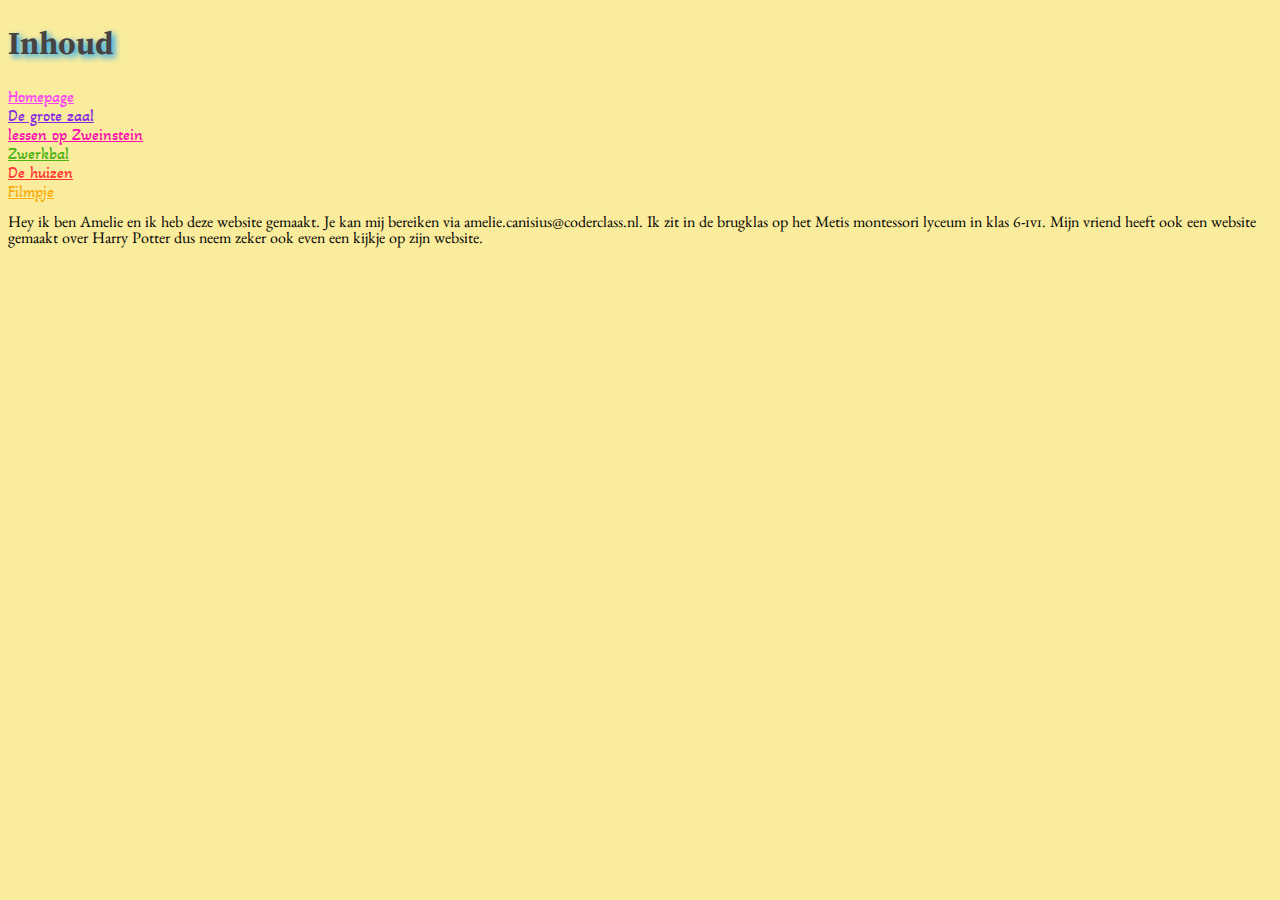
==== contact.html @ ec46f6d9 "files geupload" ====
<!DOCTYPE html>
<html>
  <head>
    <link rel="preconnect" href="https://fonts.gstatic.com">
    <link href="https://fonts.googleapis.com/css2?family=Akaya+Telivigala&display=swap" rel="stylesheet">
    <link rel="preconnect" href="https://fonts.gstatic.com">
    <link href="https://fonts.googleapis.com/css2?family=Benne&display=swap" rel="stylesheet">
    <link href="https://fonts.googleapis.com/css2?family=Source+Serif+Pro:ital,wght@1,300&display=swap" rel="stylesheet">
    <meta charset="utf-8">
    <meta name="viewport" content="width=device-width">
    <title>repl.it</title>
    <link href="style.css" rel="stylesheet" type="text/css" />
  </head>
  <body>
     <h1>Inhoud</h1>
     <a class=hoofd href='index.html'>Homepage</a>
    <br>
     <a class=zaal href='Degrotezaal.html'>De grote zaal</a>
    <br>
     <a class=les href='lessen.html'>lessen op Zweinstein</a>
    <br>
     <a class=zwerk href='Zwerkbal.html'>Zwerkbal</a>
    <br>
     <a class=huis href='dehuizen.html'>De huizen</a>
    <br>
     <a class=film href='filmpje.html'>Filmpje</a>
    <p>Hey ik ben Amelie en ik heb deze website gemaakt. Je kan mij bereiken via amelie.canisius@coderclass.nl. Ik zit in de brugklas op het Metis montessori lyceum in klas 6-1v1. Mijn vriend heeft ook een website gemaakt over Harry Potter dus neem zeker ook even een kijkje op zijn website.</p>
  </body>
</html>
---- style.css ----
html {
  background-color: rgb(250, 236, 157);
}


h1,h2,h3 {
  font-family: 'Source Serif Pro', serif;    
  text-shadow: 3px 3px 6px rgb(0, 157, 255);
  color: rgb(71, 67, 67);

}

p {
  font-family: 'Benne', serif;
  color: black;
}

a {
  font-family: 'Akaya Telivigala', cursive;
}

a:hover {
  font-size: 20px;
}
td {
  color: black;
  background-color: rgba(248, 187, 152, 0.514);
}

.hoofd{
  color: rgb(255, 71, 246);
}

.zaal {
  color: blueviolet;
}

.contact {
  color: rgb(31, 124, 224);
}

.zwerk {
  color: rgb(76, 179, 17);
}

.huis{
  color: rgb(255, 55, 55);
}

.film {
  color: rgb(248, 174, 15);
}

.les {
  color: rgba(255, 0, 179, 0.966)
}

#leuk {
  border: 4px solid rgb(0, 0, 0);
  border-collapse: collapse;
}

table {
  border: 1px;
}
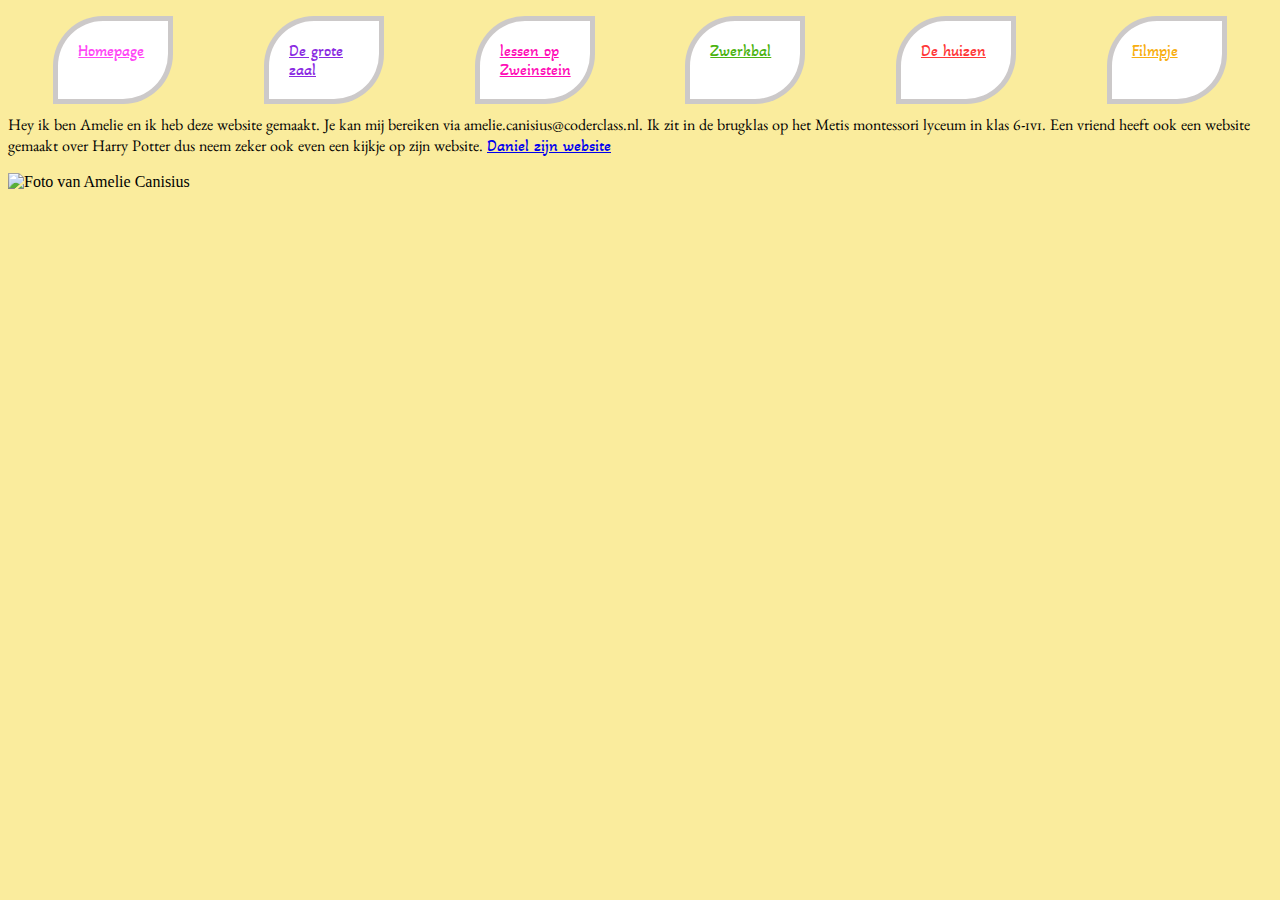
==== commit a3df0c14: "Nieuwe versie" ====
--- a/contact.html
+++ b/contact.html
@@ -12,7 +12,7 @@
     <link href="style.css" rel="stylesheet" type="text/css" />
   </head>
   <body>
-     <h1>Inhoud</h1>
+    <ul>
      <a class=hoofd href='index.html'>Homepage</a>
     <br>
      <a class=zaal href='Degrotezaal.html'>De grote zaal</a>
@@ -24,6 +24,8 @@
      <a class=huis href='dehuizen.html'>De huizen</a>
     <br>
      <a class=film href='filmpje.html'>Filmpje</a>
-    <p>Hey ik ben Amelie en ik heb deze website gemaakt. Je kan mij bereiken via amelie.canisius@coderclass.nl. Ik zit in de brugklas op het Metis montessori lyceum in klas 6-1v1. Mijn vriend heeft ook een website gemaakt over Harry Potter dus neem zeker ook even een kijkje op zijn website.</p>
+    </ul>
+    <p>Hey ik ben Amelie en ik heb deze website gemaakt. Je kan mij bereiken via amelie.canisius@coderclass.nl. Ik zit in de brugklas op het Metis montessori lyceum in klas 6-1v1. Een  vriend heeft ook een website gemaakt over Harry Potter dus neem zeker ook even een kijkje op zijn website. <a href='https://Eindproduct-DanielGimpel.htmlcss1akh.repl.co'>Daniel zijn website</a></p>
+    <img src="https://coderclass.infvo.nl/wiki/images/thumb/e/e5/PHOTO-2020-07-26-16-08-52.jpg/450px-PHOTO-2020-07-26-16-08-52.jpg" width="200" alt="Foto van Amelie Canisius">
   </body>
 </html>--- a/style.css
+++ b/style.css
@@ -7,7 +7,6 @@
   font-family: 'Source Serif Pro', serif;    
   text-shadow: 3px 3px 6px rgb(0, 157, 255);
   color: rgb(71, 67, 67);
-
 }
 
 p {
@@ -20,7 +19,7 @@
 }
 
 a:hover {
-  font-size: 20px;
+  background-color: rgb(250, 236, 157);
 }
 td {
   color: black;
@@ -29,30 +28,65 @@
 
 .hoofd{
   color: rgb(255, 71, 246);
+  background-color: white;
+  width: 70px;
+  padding: 20px;
+  border-radius: 50px 0px;
+  border: 5px solid rgba(177, 173, 173, 0.658);
 }
 
 .zaal {
   color: blueviolet;
+  background-color: white;
+  width: 70px;
+  padding: 20px;
+  border-radius: 50px 0px;
+  border: 5px solid rgba(177, 173, 173, 0.658);
 }
 
 .contact {
   color: rgb(31, 124, 224);
+  background-color: white;
+  width: 70px;
+  padding: 20px;
+  border-radius: 50px 0px;
+  border: 5px solid rgba(177, 173, 173, 0.658);
 }
 
 .zwerk {
   color: rgb(76, 179, 17);
+  background-color: white;
+  width: 70px;
+  padding: 20px;
+  border-radius: 50px 0px;
+  border: 5px solid rgba(177, 173, 173, 0.658);
 }
 
 .huis{
   color: rgb(255, 55, 55);
+  background-color: white;
+  width: 70px;
+  padding: 20px;
+  border-radius: 50px 0px;
+  border: 5px solid rgba(177, 173, 173, 0.658);
 }
 
 .film {
   color: rgb(248, 174, 15);
+  background-color: white;
+  width: 70px;
+  padding: 20px;
+  border-radius: 50px 0px;
+  border: 5px solid rgba(177, 173, 173, 0.658);
 }
 
 .les {
-  color: rgba(255, 0, 179, 0.966)
+  color: rgba(255, 0, 179, 0.966);
+  background-color: white;
+  width: 70px;
+  padding: 20px;
+  border-radius: 50px 0px;
+  border: 5px solid rgba(177, 173, 173, 0.658);
 }
 
 #leuk {
@@ -62,4 +96,20 @@
 
 table {
   border: 1px;
+}
+
+ul { 
+  padding: 0px;
+  display: flex;
+  justify-content: space-evenly;
+  list-style-type: none;
+
+}
+
+ul li {
+  background-color: rgba(255, 0, 0, 0.5);
+  width: 70px;
+  padding: 20px;
+  border-radius: 20px 0px;
+  border: 5px solid red;
 }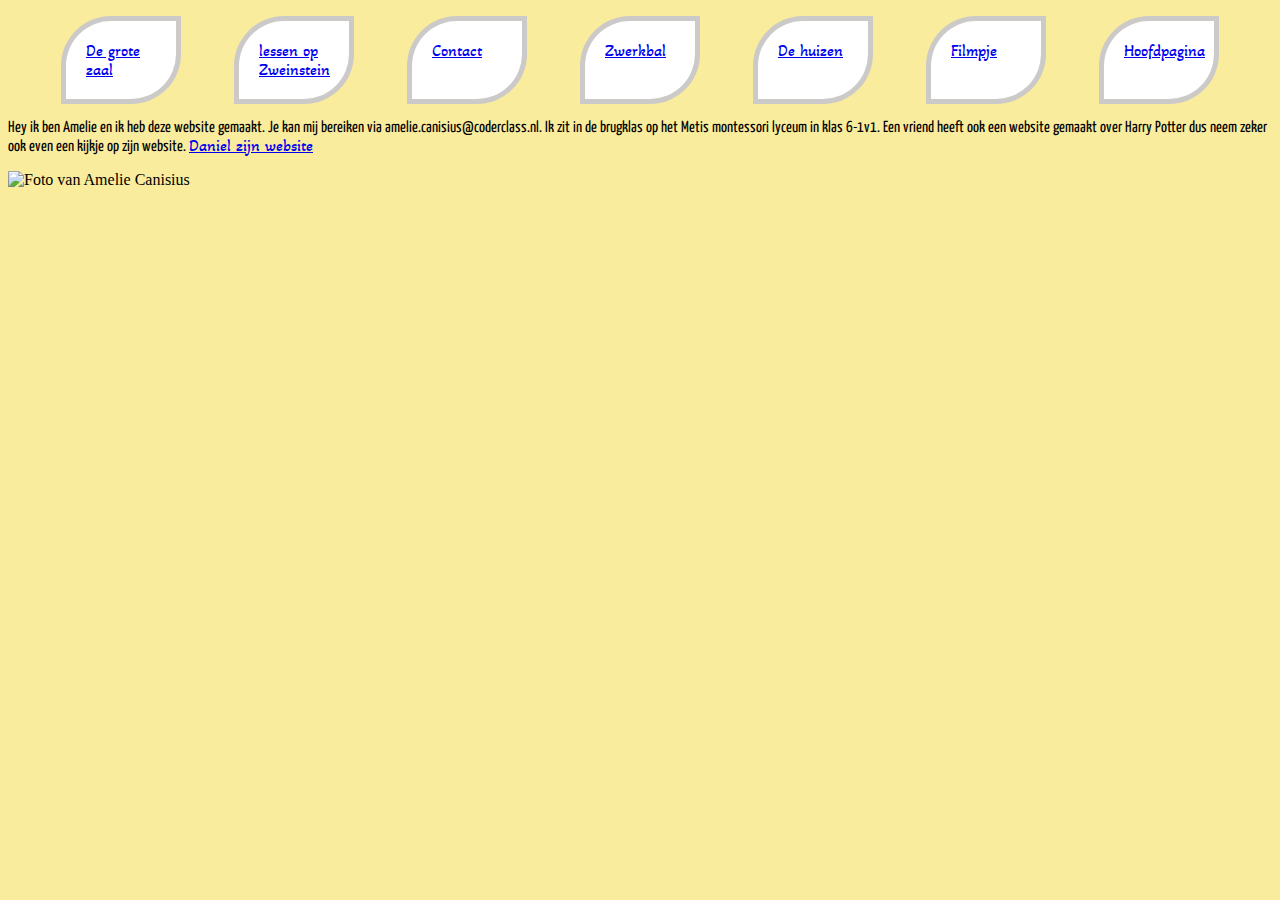
==== commit 2cbd6312: "Nieuwe versie" ====
--- a/contact.html
+++ b/contact.html
@@ -1,6 +1,8 @@
 <!DOCTYPE html>
 <html>
   <head>
+    <link rel="preconnect" href="https://fonts.gstatic.com">
+    <link href="https://fonts.googleapis.com/css2?family=Yanone+Kaffeesatz:wght@300&display=swap" rel="stylesheet">
     <link rel="preconnect" href="https://fonts.gstatic.com">
     <link href="https://fonts.googleapis.com/css2?family=Akaya+Telivigala&display=swap" rel="stylesheet">
     <link rel="preconnect" href="https://fonts.gstatic.com">
@@ -12,18 +14,14 @@
     <link href="style.css" rel="stylesheet" type="text/css" />
   </head>
   <body>
-    <ul>
-     <a class=hoofd href='index.html'>Homepage</a>
-    <br>
-     <a class=zaal href='Degrotezaal.html'>De grote zaal</a>
-    <br>
-     <a class=les href='lessen.html'>lessen op Zweinstein</a>
-    <br>
-     <a class=zwerk href='Zwerkbal.html'>Zwerkbal</a>
-    <br>
-     <a class=huis href='dehuizen.html'>De huizen</a>
-    <br>
-     <a class=film href='filmpje.html'>Filmpje</a>
+     <ul class="hallo">
+      <li class="zaal" ><a href='Degrotezaal.html'>De grote zaal</a></li>
+      <li class="les" ><a href='lessen.html'>lessen op Zweinstein</a></li>
+      <li class="contact" ><a href='contact.html'>Contact</a></li>
+      <li class="zwerk" ><a href='Zwerkbal.html'>Zwerkbal</a></li>
+      <li class="huis"><a href='dehuizen.html'>De huizen</a></li>
+      <li class="film" ><a href='filmpje.html'>Filmpje</a></li>
+      <li class="hoofd"><a href='index.html'>Hoofdpagina</a></li>
     </ul>
     <p>Hey ik ben Amelie en ik heb deze website gemaakt. Je kan mij bereiken via amelie.canisius@coderclass.nl. Ik zit in de brugklas op het Metis montessori lyceum in klas 6-1v1. Een  vriend heeft ook een website gemaakt over Harry Potter dus neem zeker ook even een kijkje op zijn website. <a href='https://Eindproduct-DanielGimpel.htmlcss1akh.repl.co'>Daniel zijn website</a></p>
     <img src="https://coderclass.infvo.nl/wiki/images/thumb/e/e5/PHOTO-2020-07-26-16-08-52.jpg/450px-PHOTO-2020-07-26-16-08-52.jpg" width="200" alt="Foto van Amelie Canisius">
--- a/style.css
+++ b/style.css
@@ -10,7 +10,7 @@
 }
 
 p {
-  font-family: 'Benne', serif;
+  font-family: 'Yanone Kaffeesatz', sans-serif;
   color: black;
 }
 
@@ -22,6 +22,7 @@
   background-color: rgb(250, 236, 157);
 }
 td {
+  border: 1px solid black;
   color: black;
   background-color: rgba(248, 187, 152, 0.514);
 }
